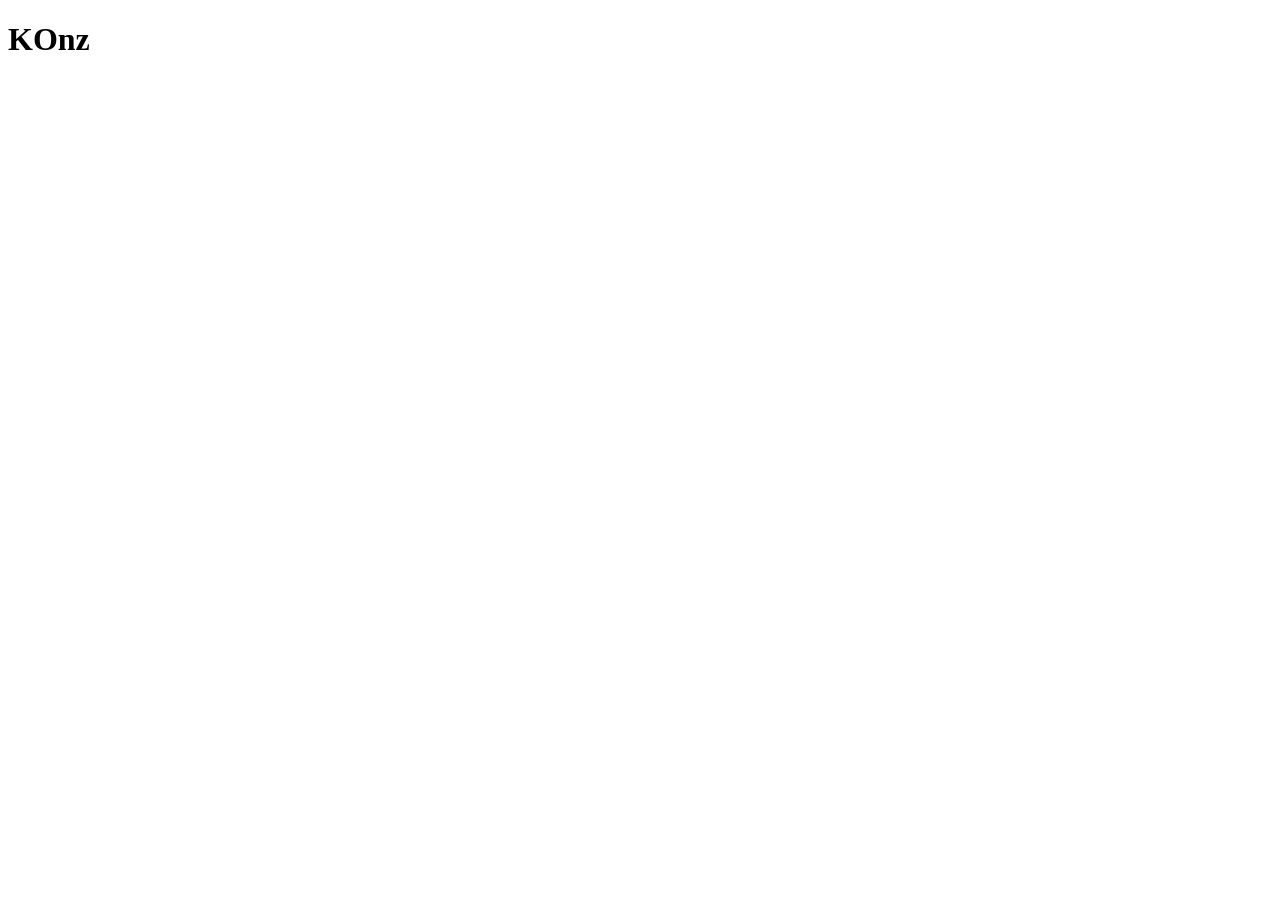
==== index.html @ 92935f6b "first commit file index" ====
<!DOCTYPE html>
<html lang="en">
<head>
    <meta charset="UTF-8">
    <meta name="viewport" content="width=device-width, initial-scale=1.0">
    <title>Page learning git</title>
</head>
<body>
    <h1>KOnz</h1>
</body>
</html>
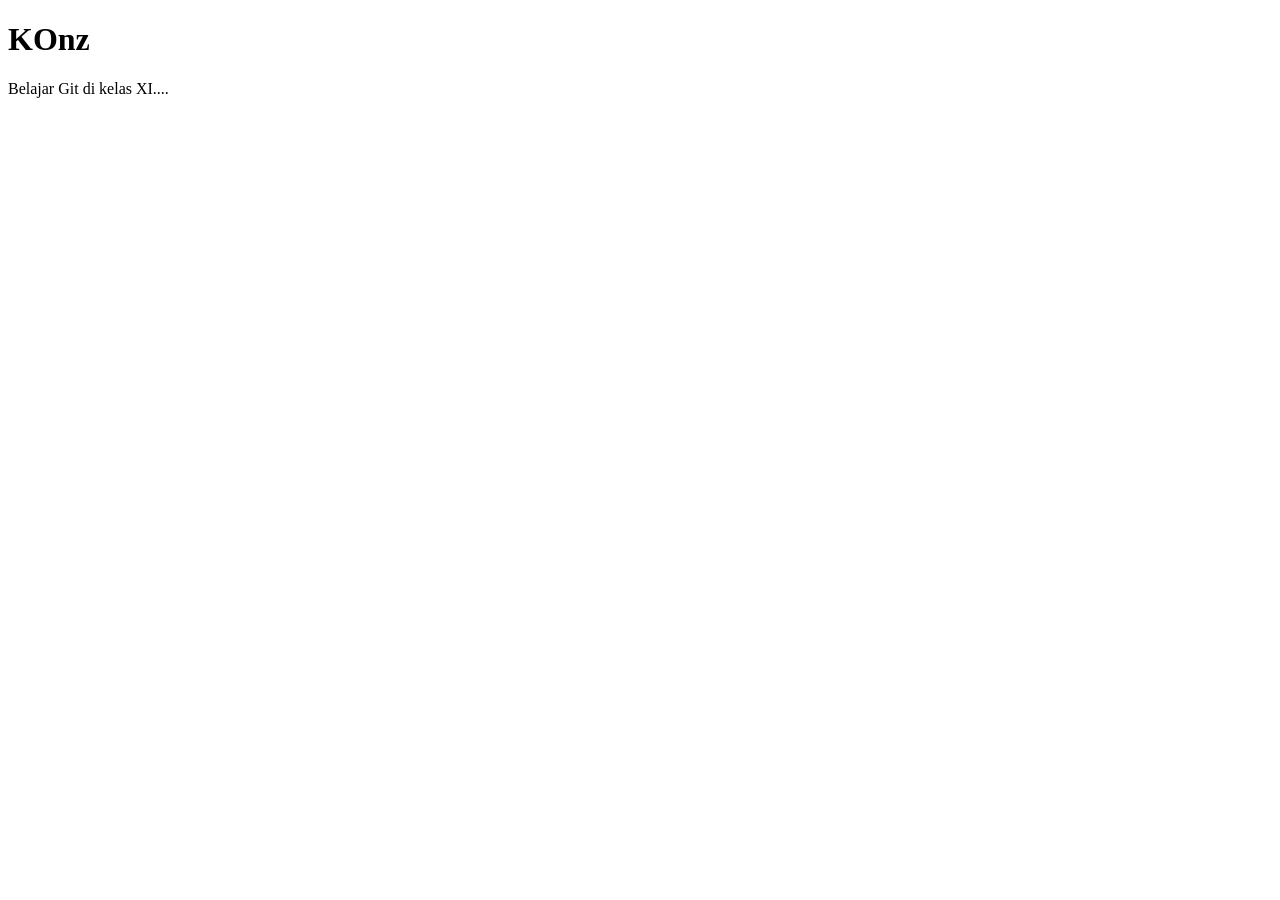
==== commit b5ce1f03: "delete file index.py" ====
--- a/index.html
+++ b/index.html
@@ -7,5 +7,6 @@
 </head>
 <body>
     <h1>KOnz</h1>
+    <p>Belajar Git di kelas XI....</p>
 </body>
 </html>
